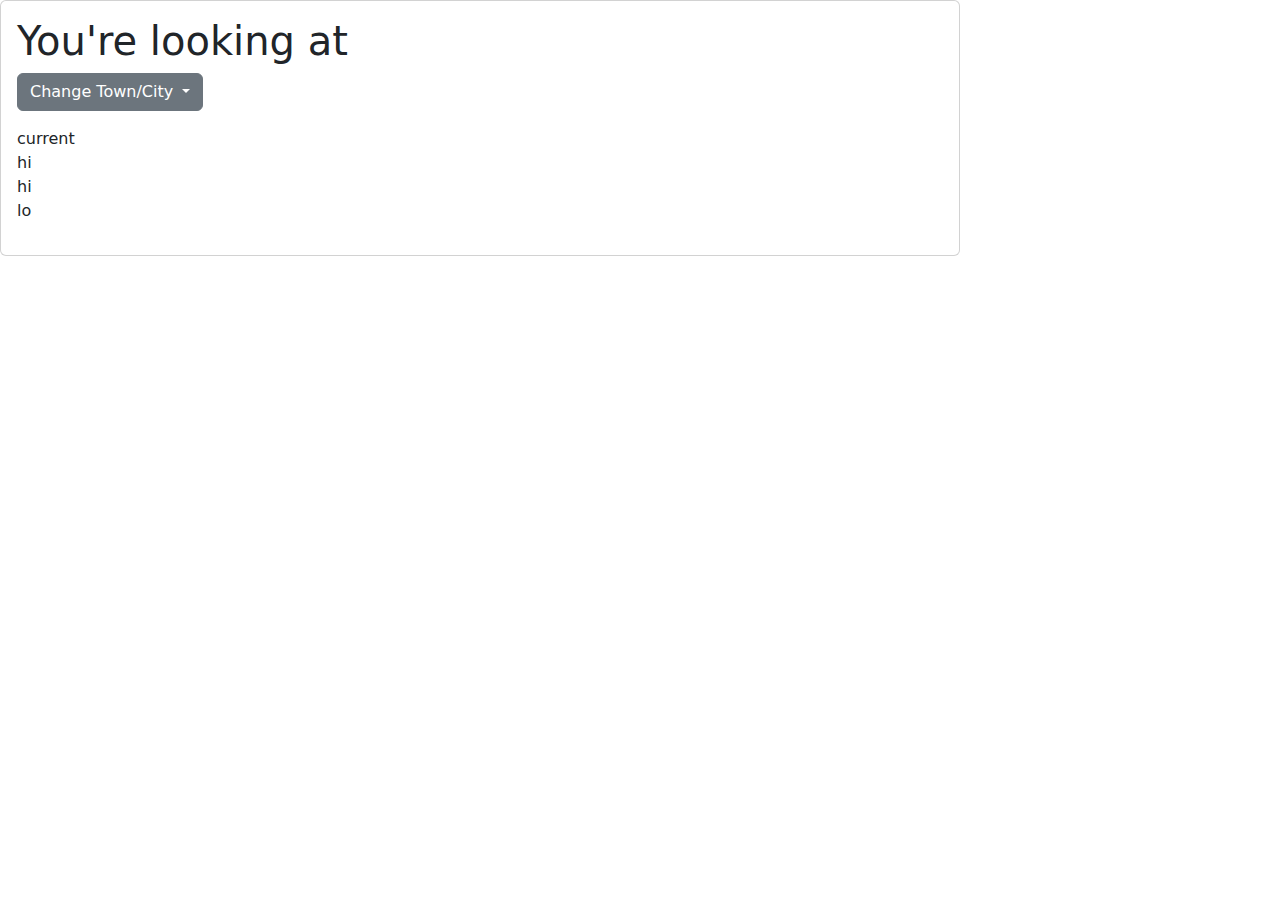
==== index.html @ 7f53610a "notworking" ====
<!DOCTYPE html>
<html lang="en">

<head>
    <meta charset="UTF-8">
    <meta http-equiv="X-UA-Compatible" content="IE=edge">
    <meta name="viewport" content="width=device-width, initial-scale=1.0">
    <link rel="stylesheet"
        href="https://cdnjs.cloudflare.com/ajax/libs/twitter-bootstrap/5.0.0-beta1/css/bootstrap.min.css">
    <link rel="stylesheet" href="https://cdnjs.cloudflare.com/ajax/libs/font-awesome/5.15.2/css/all.min.css">

    <script src="/js/main.js" defer></script>
    <title>Weather APP</title>
</head>

<body>
    <div class="card w-75">
        <div class="card-body">
            <h1 class="card-title">You're looking at <br>
                <div id="cityname"></div>
            </h1>
            <div class="dropdown">
                <button class="btn btn-secondary dropdown-toggle" type="button" id="dropdownMenuButton1"
                    data-bs-toggle="dropdown" aria-expanded="false">
                    Change Town/City
                </button>
                <ul class="dropdown-menu" aria-labelledby="dropdownMenuButton1">
                    <li><a class="dropdown-item" href="#">            <form id="EditCity">
                <div class="mb-3">
                    <label class="form-label">Town or City Name</label>
                    <input class="form-control">
                    <button type="submit" class="btn btn-primary">Submit</button>
                </div>
            </form>
                        </a></li>

                </ul>
            </div>




            <p class="card-text">
            <div id="current">current</div>
            <div id="weather">hi</div>
            <div id="hi">hi</div>
            <div id="lo">lo</div>
            </p>
        </div>
    </div>



    <script src="https://cdnjs.cloudflare.com/ajax/libs/popper.js/2.5.4/umd/popper.min.js"></script>
    <script src="https://cdnjs.cloudflare.com/ajax/libs/twitter-bootstrap/5.0.0-beta1/js/bootstrap.min.js"></script>

</body>

</html>
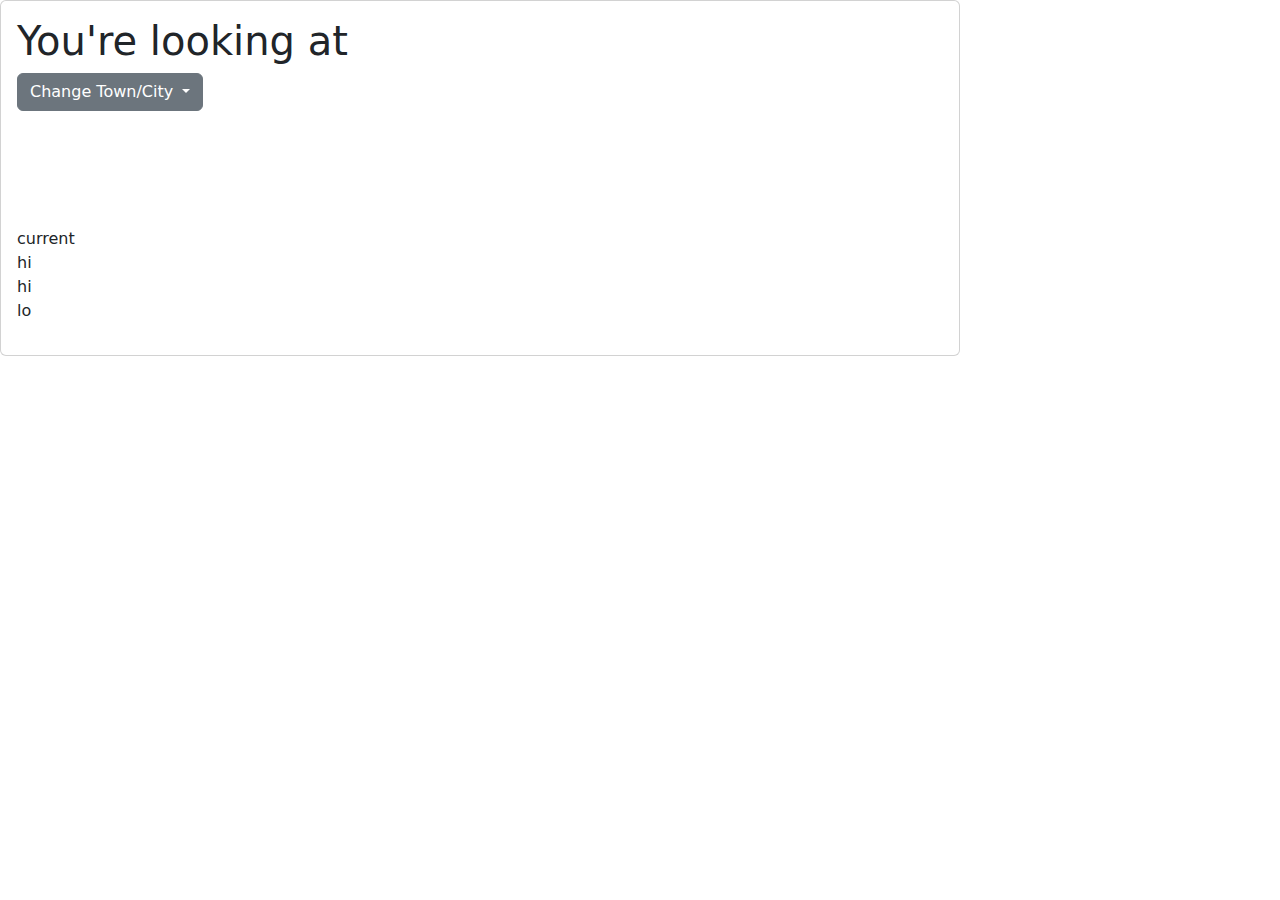
==== commit 97db4193: "Add a variety of weather images. Create div for image to show in. Load specific image depending on t" ====
--- a/index.html
+++ b/index.html
@@ -5,11 +5,12 @@
     <meta charset="UTF-8">
     <meta http-equiv="X-UA-Compatible" content="IE=edge">
     <meta name="viewport" content="width=device-width, initial-scale=1.0">
+    <link rel="stylesheet" href="static/main.css">
     <link rel="stylesheet"
         href="https://cdnjs.cloudflare.com/ajax/libs/twitter-bootstrap/5.0.0-beta1/css/bootstrap.min.css">
     <link rel="stylesheet" href="https://cdnjs.cloudflare.com/ajax/libs/font-awesome/5.15.2/css/all.min.css">
 
-    <script src="/js/main.js" defer></script>
+    <script src="js/main.js" defer></script>
     <title>Weather APP</title>
 </head>
 
@@ -41,6 +42,8 @@
 
 
             <p class="card-text">
+            <div id="weatherIcon"></div>
+            <div id="weatherImage"></div>
             <div id="current">current</div>
             <div id="weather">hi</div>
             <div id="hi">hi</div>
--- a/static/main.css
+++ b/static/main.css
@@ -0,0 +1,4 @@
+#weatherImage, #weatherImage img {
+    width: 100px;
+    height: 100px;
+}